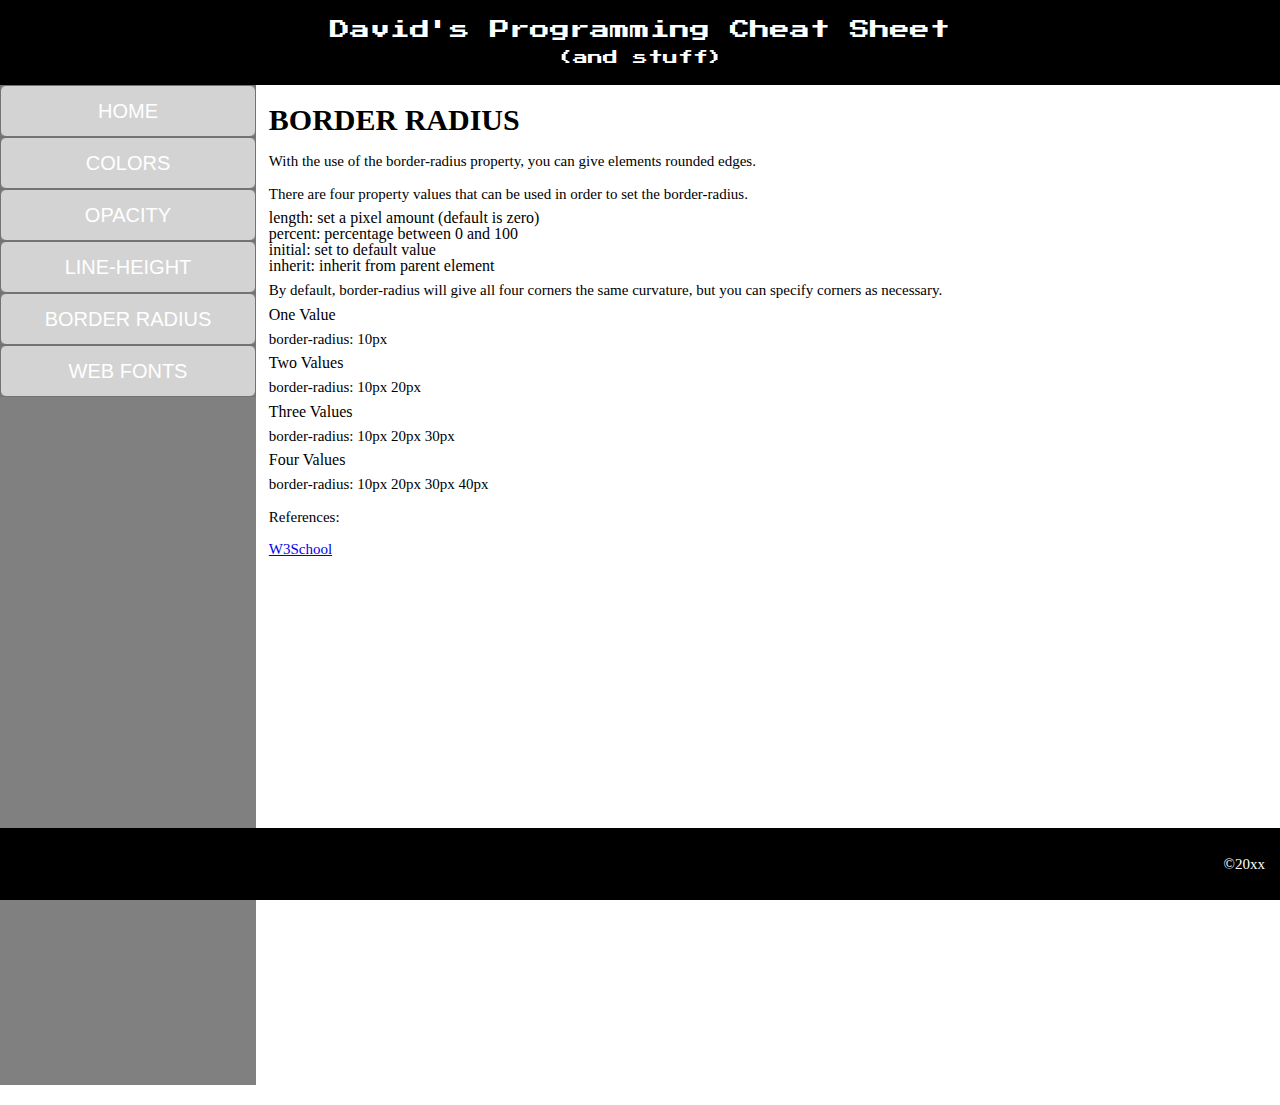
==== border-radius.html @ 512e5275 "updated general layout for page" ====
<!DOCTYPE html>
<html>
  <head>
    <meta charset="utf-8">
    <title>Home</title>
    <link href="style.css" rel="stylesheet"/>
  </head>
  <body>
    <header>
      <h1 id="title">David's Programming Cheat Sheet</h1>
      <h2 id="sub-title">(and stuff)</h2>
    </header>

    <div class="container">

      <nav>
        <a class="nav-button" href="index.html">
          <div class="buttons">
            HOME
          </div>
        </a>

        <a class="nav-button" href="colors.html">
          <div class="buttons">
            COLORS
          </div>
        </a>

        <a class="nav-button" href="opacity.html">
          <div class="buttons">
            OPACITY
          </div>
        </a>

        <a class="nav-button" href="line-height.html">
          <div class="buttons">
            LINE-HEIGHT
          </div>
        </a>

        <a class="nav-button" href="border-radius.html">
          <div class="buttons">
            BORDER RADIUS
          </div>
        </a>

        <a class="nav-button" href="web-fonts.html">
          <div class="buttons">
            WEB FONTS
          </div>
        </a>

      </nav>

      <div class="content">
        <h1>BORDER RADIUS</h1>

        <p>With the use of the border-radius property, you can give elements rounded edges.</p>

        <p>There are four property values that can be used in order to set the border-radius.</p>
        <ul>
          <li>length: set a pixel amount (default is zero)</li>
          <li>percent: percentage between 0 and 100</li>
          <li>initial: set to default value</li>
          <li>inherit: inherit from parent element</li>
        </ul>

        <p>By default, border-radius will give all four corners the same curvature, but you can specify corners as necessary.</p>

        <ol>
          <li>One Value
            <p>border-radius: 10px</p>
            <div class="one-value"></div>
          </li>

          <li>Two Values
            <p>border-radius: 10px 20px</p>
            <div class="two-values"></div>
          </li>

          <li>Three Values
            <p>border-radius: 10px 20px 30px</p>
            <div class="three-values"></div>
          </li>

          <li>Four Values
            <p>border-radius: 10px 20px 30px 40px</p>
            <div class="four-values"></div>
          </li>
        </ol>

        <p>References:</p>
        <p><a href="https://www.w3schools.com/cssref/css3_pr_border-radius.asp">W3School</a></p>
      </div>

    </div>

    <footer>
      <p>©20xx</p>
    </footer>


  </body>
</html>
---- style.css ----
@import url('https://fonts.googleapis.com/css?family=Press+Start+2P');



/* http://meyerweb.com/eric/tools/css/reset/
   v2.0 | 20110126
   License: none (public domain)
*/

html, body, div, span, applet, object, iframe,
h1, h2, h3, h4, h5, h6, p, blockquote, pre,
a, abbr, acronym, address, big, cite, code,
del, dfn, em, img, ins, kbd, q, s, samp,
small, strike, strong, sub, sup, tt, var,
b, u, i, center,
dl, dt, dd, ol, ul, li,
fieldset, form, label, legend,
table, caption, tbody, tfoot, thead, tr, th, td,
article, aside, canvas, details, embed,
figure, figcaption, footer, header, hgroup,
menu, nav, output, ruby, section, summary,
time, mark, audio, video {
	margin: 0;
	padding: 0;
	border: 0;
	font-size: 100%;
	font: inherit;
	vertical-align: baseline;
}
/* HTML5 display-role reset for older browsers */
article, aside, details, figcaption, figure,
footer, header, hgroup, menu, nav, section {
	display: block;
}
body {
	line-height: 1;
}
ol, ul {
	list-style: none;
}
blockquote, q {
	quotes: none;
}
blockquote:before, blockquote:after,
q:before, q:after {
	content: '';
	content: none;
}
table {
	border-collapse: collapse;
	border-spacing: 0;
}


/* ************************************************** */
/*                       HEADER                       */
/* ************************************************** */

header {
  font-family: 'Press Start 2P', cursive;
  color: white;
  background-color: black;
  text-align: center;
  padding: 20px 0 20px 0;
  width: 100%;
  position: fixed;
  top: 0;
}

#title {
  font-size: 20px;

}

#sub-title {
  font-size: 15px;
	padding-top: 10px;
}

/* ****************************************************** */
/*                       MAIN AREA                        */
/* ****************************************************** */

.container {
  margin-top: 85px;
  margin-bottom: 50px;

}

/* ****************************************************** */
/*                       NAVIGATION                       */
/* ****************************************************** */

nav {
  background-color: grey;
  width: 20%;
  height: 1000px;
  float: left;
  color: black;
}

nav > a {
  border: rgba(108, 108, 108, 0.63) 1px solid;
  display: block;
  color: white;
  text-decoration: none;
}

.buttons {
  background-color: lightgrey;
  font-family: Helvetica, sans-serif;
  font-size: 20px;
  padding: 15px 0;
  display: block;
  text-align: center;
  border-radius: 5px;
}

.buttons:hover {
  background-color: rgba(232, 232, 232, 0.5);
  color: rgba(0, 3, 255, 0.55);
}

/* *************************************************** */
/*                       CONTENT                       */
/* *************************************************** */

.content {
  width: 79%;
  height: 1000px;
  float: right;
  color: black;
  padding-top: 20px;
  padding-left: 10px;
}

.content h1 {
	font-size: 30px;
	margin-bottom: 10px;
	font-weight: bold;
}

.content h2 {
	font-size: 25px;
	padding: 10px 0;
	font-weight: bold;
	text-decoration: underline;
}

.content h3 {
	font-size: 20px;
	font-style: italic;
	margin: 30px 0 10px 0;
}

p {
	font-style: normal;
	padding: 5px 0;
	font-size: 15px;
	line-height: 1.5;
}

/* ************************************************** */
/*                       FOOTER                       */
/* ************************************************** */

footer {
  position:fixed;
  color: white;
  font-size: 10px;
  background-color:black;
  text-align: right;
  bottom:0px;
  left:0px;
  right:0px;
  padding: 20px 15px 20px 0;
}
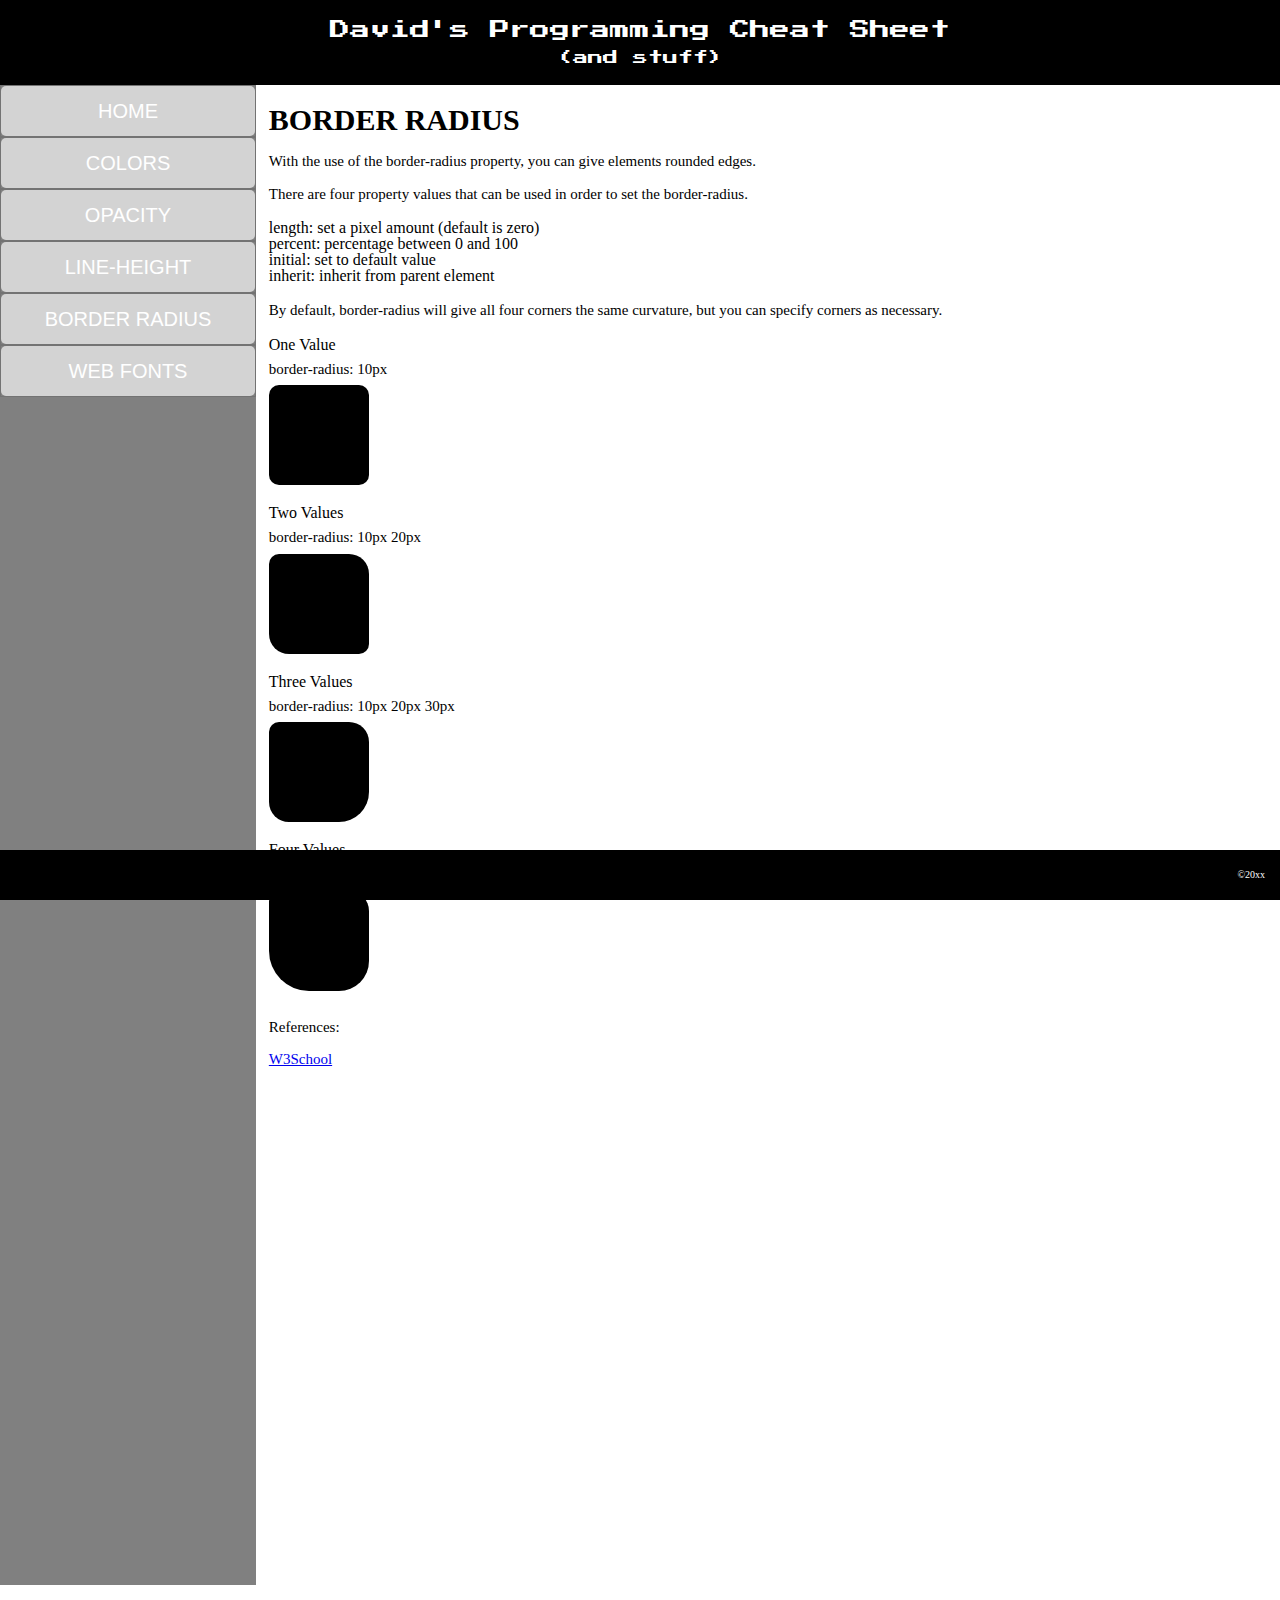
==== commit b1f257bb: "updated title in head" ====
--- a/border-radius.html
+++ b/border-radius.html
@@ -2,8 +2,9 @@
 <html>
   <head>
     <meta charset="utf-8">
-    <title>Home</title>
+    <title>Border Radius</title>
     <link href="style.css" rel="stylesheet"/>
+    <link href="border-radius-style.css" rel="stylesheet"/>
   </head>
   <body>
     <header>
--- a/style.css
+++ b/style.css
@@ -94,7 +94,7 @@
 nav {
   background-color: grey;
   width: 20%;
-  height: 1000px;
+  height: 1500px;
   float: left;
   color: black;
 }
@@ -127,7 +127,7 @@
 
 .content {
   width: 79%;
-  height: 1000px;
+  height: 1500px;
   float: right;
   color: black;
   padding-top: 20px;
@@ -153,7 +153,11 @@
 	margin: 30px 0 10px 0;
 }
 
-p {
+.content ul, ol {
+	margin: 10px 0;
+}
+
+.content p {
 	font-style: normal;
 	padding: 5px 0;
 	font-size: 15px;
--- a/border-radius-style.css
+++ b/border-radius-style.css
@@ -0,0 +1,31 @@
+.four-values {
+  border-radius: 10px 20px 30px 40px;
+  width: 100px;
+  height: 100px;
+  background-color: black;
+  margin-bottom: 20px;
+}
+
+.three-values {
+  border-radius: 10px 20px 30px;
+  width: 100px;
+  height: 100px;
+  background-color: black;
+  margin-bottom: 20px;
+}
+
+.two-values {
+  border-radius: 10px 20px;
+  width: 100px;
+  height: 100px;
+  background-color: black;
+  margin-bottom: 20px;
+}
+
+.one-value {
+  border-radius: 10px;
+  width: 100px;
+  height: 100px;
+  background-color: black;
+  margin-bottom: 20px;
+}
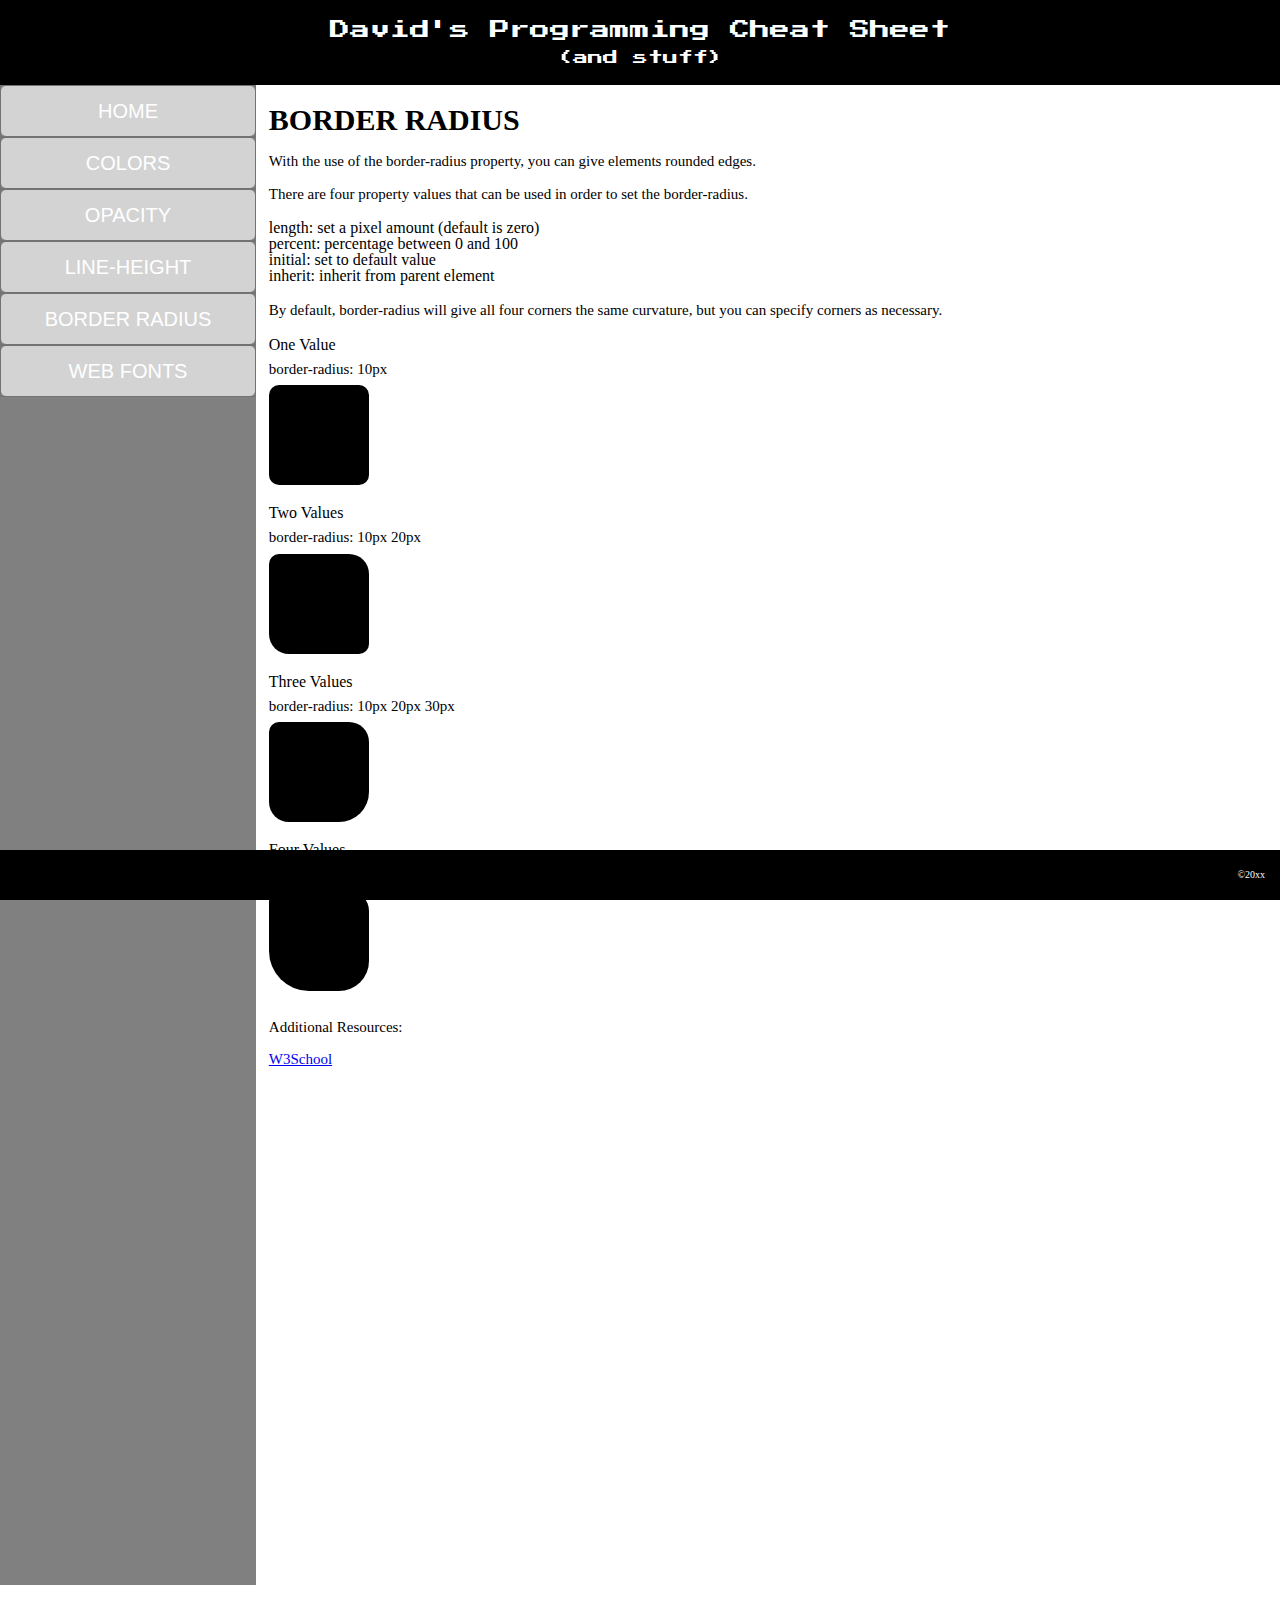
==== commit 3933d4f7: "updated resource note at bottom" ====
--- a/border-radius.html
+++ b/border-radius.html
@@ -90,7 +90,7 @@
           </li>
         </ol>
 
-        <p>References:</p>
+        <p class="add-res">Additional Resources:</p>
         <p><a href="https://www.w3schools.com/cssref/css3_pr_border-radius.asp">W3School</a></p>
       </div>
 
--- a/style.css
+++ b/style.css
@@ -126,12 +126,13 @@
 /* *************************************************** */
 
 .content {
-  width: 79%;
+  width: 72%;
   height: 1500px;
   float: right;
   color: black;
   padding-top: 20px;
   padding-left: 10px;
+	margin-right: 7%;
 }
 
 .content h1 {
@@ -164,6 +165,15 @@
 	line-height: 1.5;
 }
 
+.content img {
+	width: 800px;
+	display: block;
+	margin: 0 auto;
+	border-radius: 5px;
+	margin-top: 15px;
+	border: 1px black solid;
+}
+
 /* ************************************************** */
 /*                       FOOTER                       */
 /* ************************************************** */
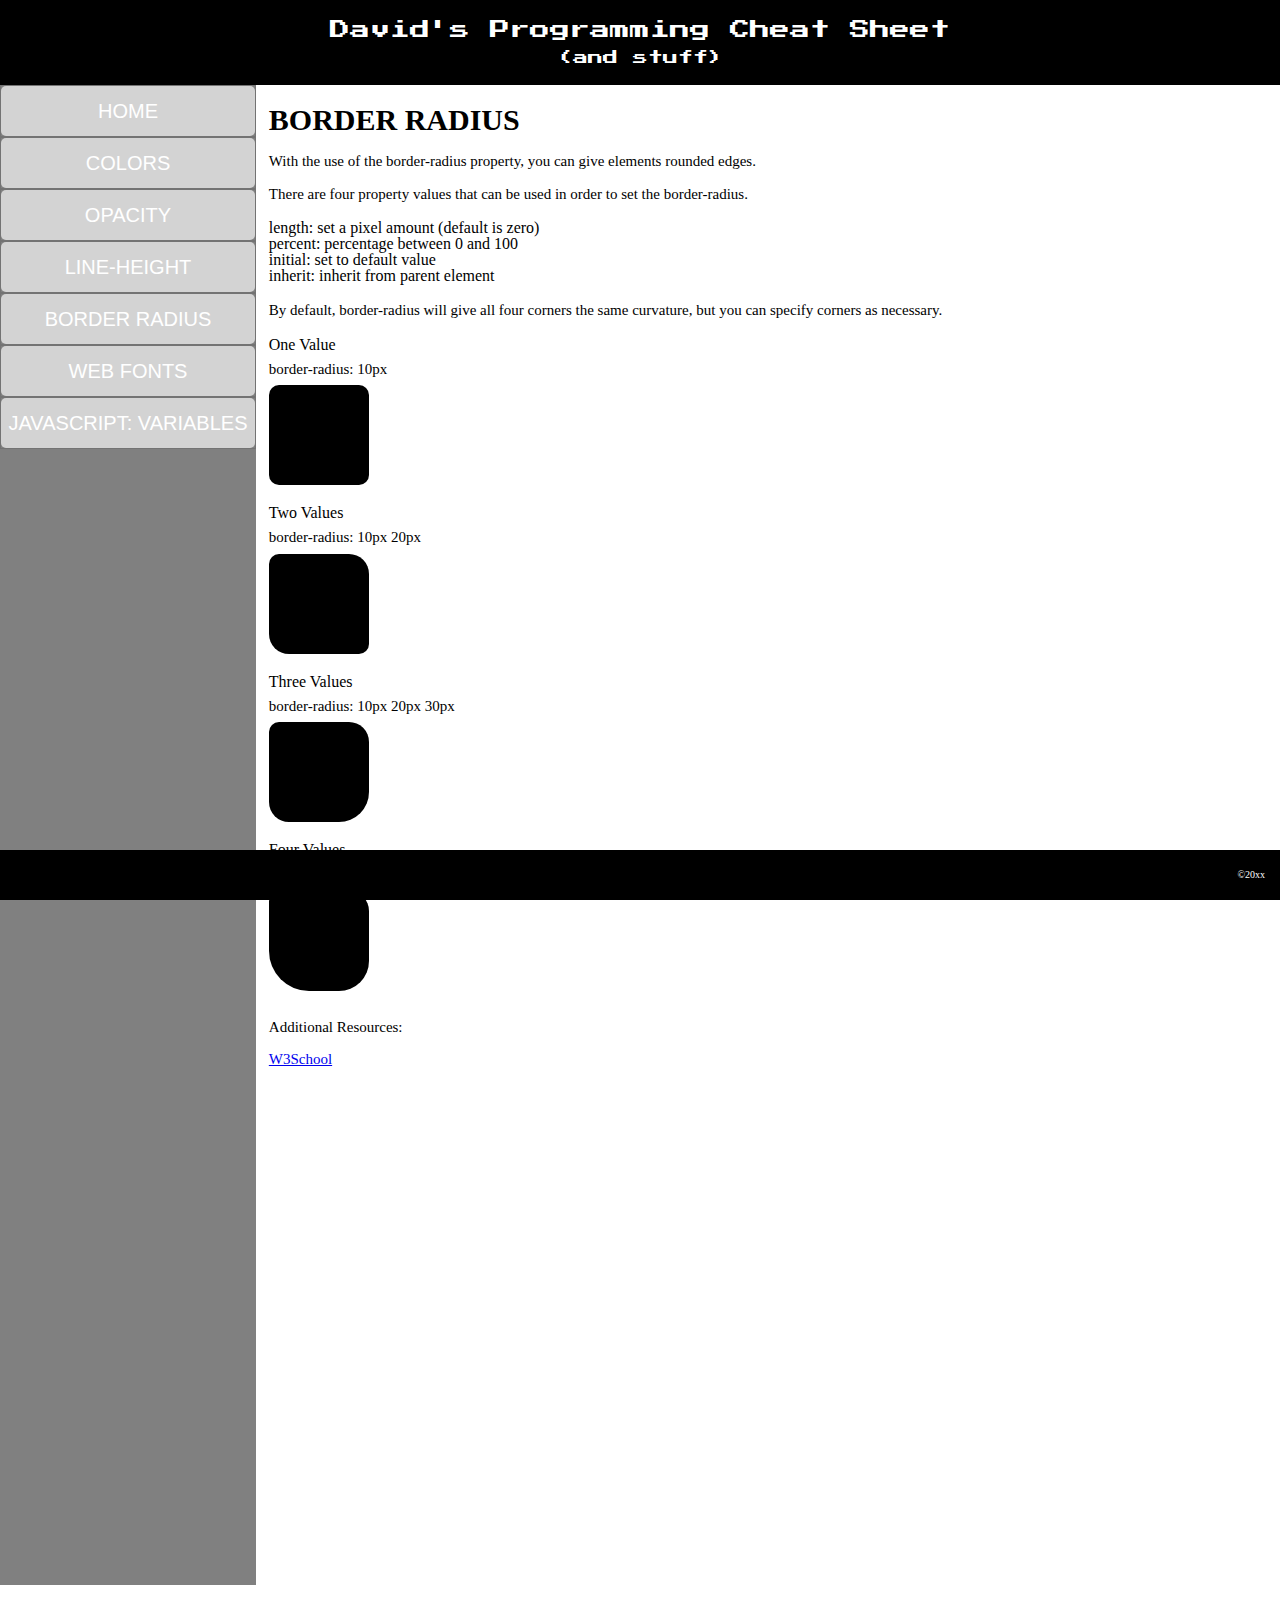
==== commit 71d60447: "created javascript-variables.html. transferred css files into style folder. fixed internal links in " ====
--- a/border-radius.html
+++ b/border-radius.html
@@ -3,8 +3,8 @@
   <head>
     <meta charset="utf-8">
     <title>Border Radius</title>
-    <link href="style.css" rel="stylesheet"/>
-    <link href="border-radius-style.css" rel="stylesheet"/>
+    <link href="style/style.css" rel="stylesheet"/>
+    <link href="style/border-radius-style.css" rel="stylesheet"/>
   </head>
   <body>
     <header>
@@ -48,6 +48,12 @@
         <a class="nav-button" href="web-fonts.html">
           <div class="buttons">
             WEB FONTS
+          </div>
+        </a>
+
+        <a class="nav-button" href="javascript-variables.html">
+          <div class="buttons">
+            JAVASCRIPT: VARIABLES
           </div>
         </a>
 
--- a/style/style.css
+++ b/style/style.css
@@ -0,0 +1,195 @@
+@import url('https://fonts.googleapis.com/css?family=Press+Start+2P');
+
+
+/* http://meyerweb.com/eric/tools/css/reset/
+   v2.0 | 20110126
+   License: none (public domain)
+*/
+
+html, body, div, span, applet, object, iframe,
+h1, h2, h3, h4, h5, h6, p, blockquote, pre,
+a, abbr, acronym, address, big, cite, code,
+del, dfn, em, img, ins, kbd, q, s, samp,
+small, strike, strong, sub, sup, tt, var,
+b, u, i, center,
+dl, dt, dd, ol, ul, li,
+fieldset, form, label, legend,
+table, caption, tbody, tfoot, thead, tr, th, td,
+article, aside, canvas, details, embed,
+figure, figcaption, footer, header, hgroup,
+menu, nav, output, ruby, section, summary,
+time, mark, audio, video {
+	margin: 0;
+	padding: 0;
+	border: 0;
+	font-size: 100%;
+	font: inherit;
+	vertical-align: baseline;
+}
+/* HTML5 display-role reset for older browsers */
+article, aside, details, figcaption, figure,
+footer, header, hgroup, menu, nav, section {
+	display: block;
+}
+body {
+	line-height: 1;
+}
+ol, ul {
+	list-style: none;
+}
+blockquote, q {
+	quotes: none;
+}
+blockquote:before, blockquote:after,
+q:before, q:after {
+	content: '';
+	content: none;
+}
+table {
+	border-collapse: collapse;
+	border-spacing: 0;
+}
+
+
+/* ************************************************** */
+/*                       HEADER                       */
+/* ************************************************** */
+
+header {
+  font-family: 'Press Start 2P', cursive;
+  color: white;
+  background-color: black;
+  text-align: center;
+  padding: 20px 0 20px 0;
+  width: 100%;
+  position: fixed;
+  top: 0;
+}
+
+#title {
+  font-size: 20px;
+
+}
+
+#sub-title {
+  font-size: 15px;
+	padding-top: 10px;
+}
+
+/* ****************************************************** */
+/*                       MAIN AREA                        */
+/* ****************************************************** */
+
+.container {
+  margin-top: 85px;
+  margin-bottom: 50px;
+
+}
+
+/* ****************************************************** */
+/*                       NAVIGATION                       */
+/* ****************************************************** */
+
+nav {
+  background-color: grey;
+  width: 20%;
+  height: 1500px;
+  float: left;
+  color: black;
+}
+
+nav > a {
+  border: rgba(108, 108, 108, 0.63) 1px solid;
+  display: block;
+  color: white;
+  text-decoration: none;
+}
+
+.buttons {
+  background-color: lightgrey;
+  font-family: Helvetica, sans-serif;
+  font-size: 20px;
+  padding: 15px 0;
+  display: block;
+  text-align: center;
+  border-radius: 5px;
+}
+
+.buttons:hover {
+  background-color: rgba(232, 232, 232, 0.5);
+  color: rgba(0, 3, 255, 0.55);
+}
+
+/* *************************************************** */
+/*                       CONTENT                       */
+/* *************************************************** */
+
+.content {
+  width: 72%;
+  height: 1500px;
+  float: right;
+  color: black;
+  padding-top: 20px;
+  padding-left: 10px;
+	margin-right: 7%;
+}
+
+.content h1 {
+	font-size: 30px;
+	margin-bottom: 10px;
+	font-weight: bold;
+}
+
+.content h2 {
+	font-size: 25px;
+	padding: 10px 0;
+	font-weight: bold;
+	text-decoration: underline;
+}
+
+.content h3 {
+	font-size: 20px;
+	font-style: italic;
+	margin: 30px 0 10px 0;
+}
+
+.content ul, ol {
+	margin: 10px 0;
+}
+
+.content p {
+	font-style: normal;
+	padding: 5px 0;
+	font-size: 15px;
+	line-height: 1.5;
+}
+
+.content img {
+	width: 800px;
+	display: block;
+	margin: 0 auto;
+	border-radius: 5px;
+	margin-top: 15px;
+	border: 1px black solid;
+}
+
+.add-res {
+  margin-top: 20px;
+}
+
+
+/* ************************************************** */
+/*                       FOOTER                       */
+/* ************************************************** */
+
+footer {
+  position:fixed;
+  color: white;
+  font-size: 10px;
+  background-color:black;
+  text-align: right;
+  bottom:0px;
+  left:0px;
+  right:0px;
+  padding: 20px 15px 20px 0;
+}
--- a/style/border-radius-style.css
+++ b/style/border-radius-style.css
@@ -0,0 +1,31 @@
+.four-values {
+  border-radius: 10px 20px 30px 40px;
+  width: 100px;
+  height: 100px;
+  background-color: black;
+  margin-bottom: 20px;
+}
+
+.three-values {
+  border-radius: 10px 20px 30px;
+  width: 100px;
+  height: 100px;
+  background-color: black;
+  margin-bottom: 20px;
+}
+
+.two-values {
+  border-radius: 10px 20px;
+  width: 100px;
+  height: 100px;
+  background-color: black;
+  margin-bottom: 20px;
+}
+
+.one-value {
+  border-radius: 10px;
+  width: 100px;
+  height: 100px;
+  background-color: black;
+  margin-bottom: 20px;
+}
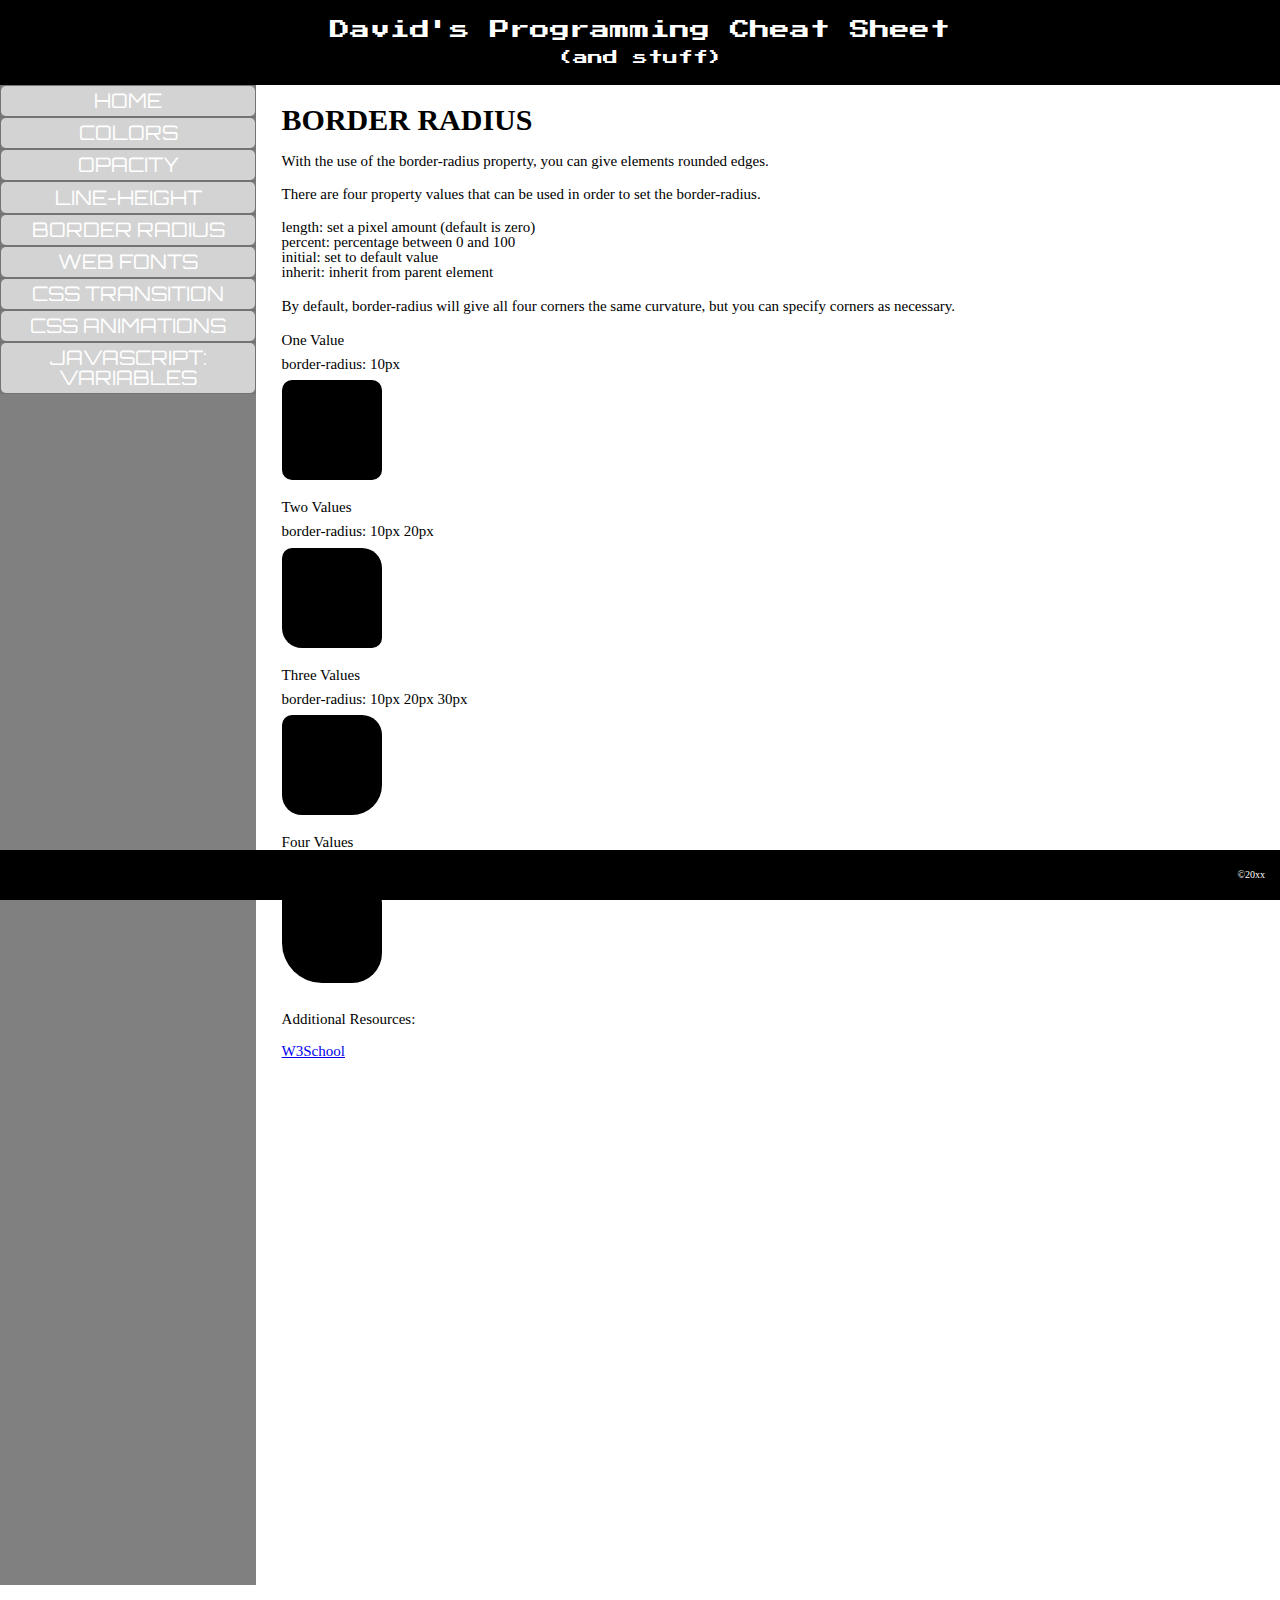
==== commit dc1fc2fa: "add css transition and css animations buttons to every page" ====
--- a/border-radius.html
+++ b/border-radius.html
@@ -48,6 +48,18 @@
         <a class="nav-button" href="web-fonts.html">
           <div class="buttons">
             WEB FONTS
+          </div>
+        </a>
+
+        <a class="nav-button" href="css-transition.html">
+          <div class="buttons">
+            CSS TRANSITION
+          </div>
+        </a>
+
+        <a class="nav-button" href="css-animations.html">
+          <div class="buttons">
+            CSS ANIMATIONS
           </div>
         </a>
 
--- a/style/style.css
+++ b/style/style.css
@@ -1,4 +1,4 @@
-@import url('https://fonts.googleapis.com/css?family=Press+Start+2P');
+@import url('https://fonts.googleapis.com/css?family=Orbitron|Press+Start+2P');
 
 
 /* http://meyerweb.com/eric/tools/css/reset/
@@ -107,9 +107,9 @@
 
 .buttons {
   background-color: lightgrey;
-  font-family: Helvetica, sans-serif;
+  font-family: 'Orbitron', sans-serif;
   font-size: 20px;
-  padding: 15px 0;
+  padding: 2% 0;
   display: block;
   text-align: center;
   border-radius: 5px;
@@ -125,12 +125,12 @@
 /* *************************************************** */
 
 .content {
-  width: 72%;
+  width: 70%;
   height: 1500px;
-  float: right;
+  float: left;
   color: black;
   padding-top: 20px;
-  padding-left: 10px;
+  padding-left: 2%;
 	margin-right: 7%;
 }
 
@@ -155,6 +155,7 @@
 
 .content ul, ol {
 	margin: 10px 0;
+	font-size: 15px;
 }
 
 .content p {
@@ -164,8 +165,8 @@
 	line-height: 1.5;
 }
 
-.content img {
-	width: 800px;
+.kitties {
+	width: 75%;
 	display: block;
 	margin: 0 auto;
 	border-radius: 5px;
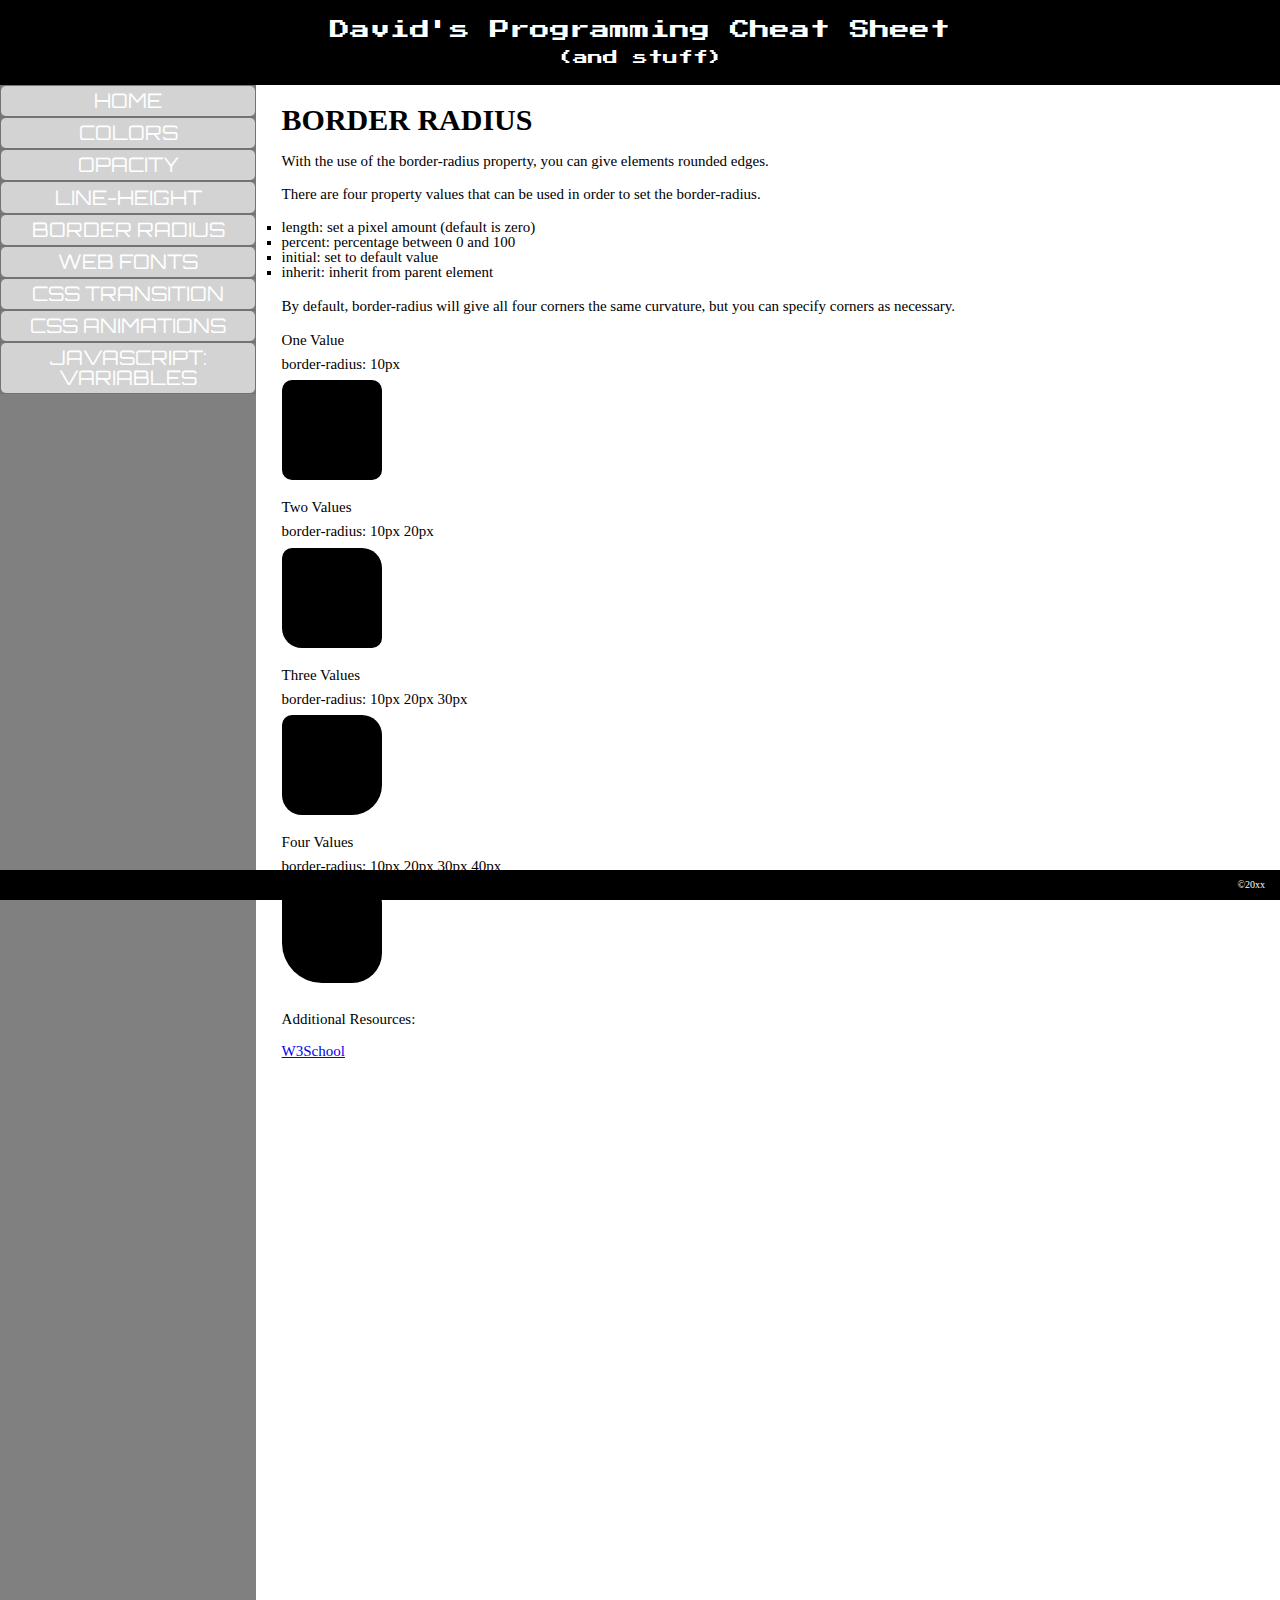
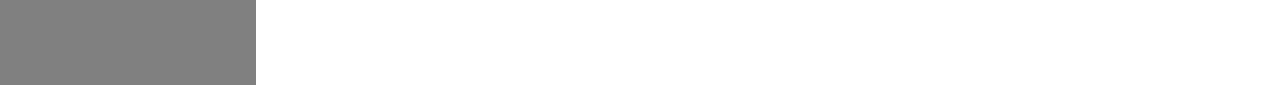
==== commit 2193a175: "created scss documents across the page" ====
--- a/border-radius.html
+++ b/border-radius.html
@@ -4,7 +4,6 @@
     <meta charset="utf-8">
     <title>Border Radius</title>
     <link href="style/style.css" rel="stylesheet"/>
-    <link href="style/border-radius-style.css" rel="stylesheet"/>
   </head>
   <body>
     <header>
--- a/style/style.css
+++ b/style/style.css
@@ -1,11 +1,8 @@
-@import url('https://fonts.googleapis.com/css?family=Orbitron|Press+Start+2P');
-
-
+@import url("https://fonts.googleapis.com/css?family=Orbitron|Press+Start+2P|VT323");
 /* http://meyerweb.com/eric/tools/css/reset/
    v2.0 | 20110126
    License: none (public domain)
 */
-
 html, body, div, span, applet, object, iframe,
 h1, h2, h3, h4, h5, h6, p, blockquote, pre,
 a, abbr, acronym, address, big, cite, code,
@@ -19,41 +16,35 @@
 figure, figcaption, footer, header, hgroup,
 menu, nav, output, ruby, section, summary,
 time, mark, audio, video {
-	margin: 0;
-	padding: 0;
-	border: 0;
-	font-size: 100%;
-	font: inherit;
-	vertical-align: baseline;
-}
+  margin: 0;
+  padding: 0;
+  border: 0;
+  font-size: 100%;
+  font: inherit;
+  vertical-align: baseline; }
+
 /* HTML5 display-role reset for older browsers */
 article, aside, details, figcaption, figure,
 footer, header, hgroup, menu, nav, section {
-	display: block;
-}
+  display: block; }
+
 body {
-	line-height: 1;
-}
+  line-height: 1; }
+
 ol, ul {
-	list-style: none;
-}
+  list-style: none; }
+
 blockquote, q {
-	quotes: none;
-}
+  quotes: none; }
+
 blockquote:before, blockquote:after,
 q:before, q:after {
-	content: '';
-	content: none;
-}
+  content: '';
+  content: none; }
+
 table {
-	border-collapse: collapse;
-	border-spacing: 0;
-}
-
-
-/* ************************************************** */
-/*                       HEADER                       */
-/* ************************************************** */
+  border-collapse: collapse;
+  border-spacing: 0; }
 
 header {
   font-family: 'Press Start 2P', cursive;
@@ -63,47 +54,31 @@
   padding: 20px 0 20px 0;
   width: 100%;
   position: fixed;
-  top: 0;
-}
+  top: 0; }
 
 #title {
-  font-size: 20px;
-
-}
+  font-size: 20px; }
 
 #sub-title {
   font-size: 15px;
-	padding-top: 10px;
-}
-
-/* ****************************************************** */
-/*                       MAIN AREA                        */
-/* ****************************************************** */
+  padding-top: 10px; }
 
 .container {
   margin-top: 85px;
-  margin-bottom: 50px;
-
-}
-
-/* ****************************************************** */
-/*                       NAVIGATION                       */
-/* ****************************************************** */
+  margin-bottom: 50px; }
 
 nav {
   background-color: grey;
   width: 20%;
-  height: 1500px;
+  min-height: 1600px;
   float: left;
-  color: black;
-}
+  color: black; }
 
 nav > a {
   border: rgba(108, 108, 108, 0.63) 1px solid;
   display: block;
   color: white;
-  text-decoration: none;
-}
+  text-decoration: none; }
 
 .buttons {
   background-color: lightgrey;
@@ -112,85 +87,195 @@
   padding: 2% 0;
   display: block;
   text-align: center;
-  border-radius: 5px;
-}
+  border-radius: 5px; }
 
 .buttons:hover {
   background-color: rgba(232, 232, 232, 0.5);
-  color: rgba(0, 3, 255, 0.55);
-}
-
-/* *************************************************** */
-/*                       CONTENT                       */
-/* *************************************************** */
+  color: rgba(0, 3, 255, 0.55); }
 
 .content {
   width: 70%;
-  height: 1500px;
   float: left;
   color: black;
   padding-top: 20px;
   padding-left: 2%;
-	margin-right: 7%;
-}
+  margin-right: 7%; }
 
 .content h1 {
-	font-size: 30px;
-	margin-bottom: 10px;
-	font-weight: bold;
-}
+  font-size: 30px;
+  margin-bottom: 10px;
+  font-weight: bold; }
 
 .content h2 {
-	font-size: 25px;
-	padding: 10px 0;
-	font-weight: bold;
-	text-decoration: underline;
-}
+  font-size: 25px;
+  padding: 10px 0;
+  font-weight: bold;
+  text-decoration: underline; }
 
 .content h3 {
-	font-size: 20px;
-	font-style: italic;
-	margin: 30px 0 10px 0;
-}
+  font-size: 20px;
+  font-style: italic;
+  margin: 30px 0 10px 0; }
 
 .content ul, ol {
-	margin: 10px 0;
-	font-size: 15px;
-}
+  margin: 10px 0;
+  font-size: 15px; }
 
 .content p {
-	font-style: normal;
-	padding: 5px 0;
-	font-size: 15px;
-	line-height: 1.5;
-}
+  font-style: normal;
+  padding: 5px 0;
+  font-size: 15px;
+  line-height: 1.5; }
 
 .kitties {
-	width: 75%;
-	display: block;
-	margin: 0 auto;
-	border-radius: 5px;
-	margin-top: 15px;
-	border: 1px black solid;
-}
+  width: 75%;
+  display: block;
+  margin: 0 auto;
+  border-radius: 5px;
+  margin-top: 15px;
+  border: 1px black solid; }
 
 .add-res {
-  margin-top: 20px;
-}
-
-
-/* ************************************************** */
-/*                       FOOTER                       */
-/* ************************************************** */
+  margin-top: 20px; }
 
 footer {
-  position:fixed;
+  position: fixed;
   color: white;
   font-size: 10px;
-  background-color:black;
+  background-color: black;
   text-align: right;
-  bottom:0px;
-  left:0px;
-  right:0px;
-  padding: 20px 15px 20px 0;
-}
+  bottom: 0px;
+  left: 0px;
+  right: 0px;
+  padding: 10px 15px 10px 0; }
+
+.four-values {
+  border-radius: 10px 20px 30px 40px;
+  width: 100px;
+  height: 100px;
+  background-color: black;
+  margin-bottom: 20px; }
+
+.three-values {
+  border-radius: 10px 20px 30px;
+  width: 100px;
+  height: 100px;
+  background-color: black;
+  margin-bottom: 20px; }
+
+.two-values {
+  border-radius: 10px 20px;
+  width: 100px;
+  height: 100px;
+  background-color: black;
+  margin-bottom: 20px; }
+
+.one-value {
+  border-radius: 10px;
+  width: 100px;
+  height: 100px;
+  background-color: black;
+  margin-bottom: 20px; }
+
+.red {
+  color: red; }
+
+.blue {
+  color: blue; }
+
+.green {
+  color: green; }
+
+.orange {
+  color: orange; }
+
+.yellow {
+  color: yellow; }
+
+.purple {
+  color: purple; }
+
+.light-steel-blue {
+  color: lightsteelblue; }
+
+.pale-goldenrod {
+  color: palegoldenrod; }
+
+.plum {
+  color: plum; }
+
+.nav-button {
+  text-decoration: none; }
+
+.left-panel a {
+  color: black; }
+
+.left-panel a:visited {
+  color: black; }
+
+.hex-red {
+  color: #FF0000; }
+
+.lighter-hex-red {
+  color: #ff7777; }
+
+#new-color {
+  color: #9136ff; }
+
+.example {
+  margin-left: 20px; }
+
+.types-of-variables {
+  margin-left: 20px; }
+
+ul {
+  list-style: square; }
+
+.chrome-variables {
+  width: 75%;
+  display: block;
+  margin: 0 auto;
+  border-radius: 5px;
+  margin-top: 15px;
+  border: 1px black solid; }
+
+#fully-opaque {
+  background-color: black;
+  width: 100px;
+  height: 100px; }
+
+#seventy-five-opaque {
+  background-color: rgba(0, 0, 0, 0.75);
+  width: 100px;
+  height: 100px; }
+
+#fifty-opaque {
+  background-color: rgba(0, 0, 0, 0.5);
+  width: 100px;
+  height: 100px; }
+
+#twenty-five-opaque {
+  background-color: rgba(0, 0, 0, 0.25);
+  width: 100px;
+  height: 100px; }
+
+#ten-opaque {
+  background-color: rgba(0, 0, 0, 0.1);
+  width: 100px;
+  height: 100px; }
+
+.note {
+  font-weight: bold; }
+
+.sample-text {
+  padding-left: 20px; }
+
+#vt323 {
+  font-family: 'VT323', monospace;
+  font-size: 20px; }
+
+#press-start {
+  font-family: 'Press Start 2P', cursive; }
+
+#orbitron {
+  font-family: 'Orbitron', sans-serif; }
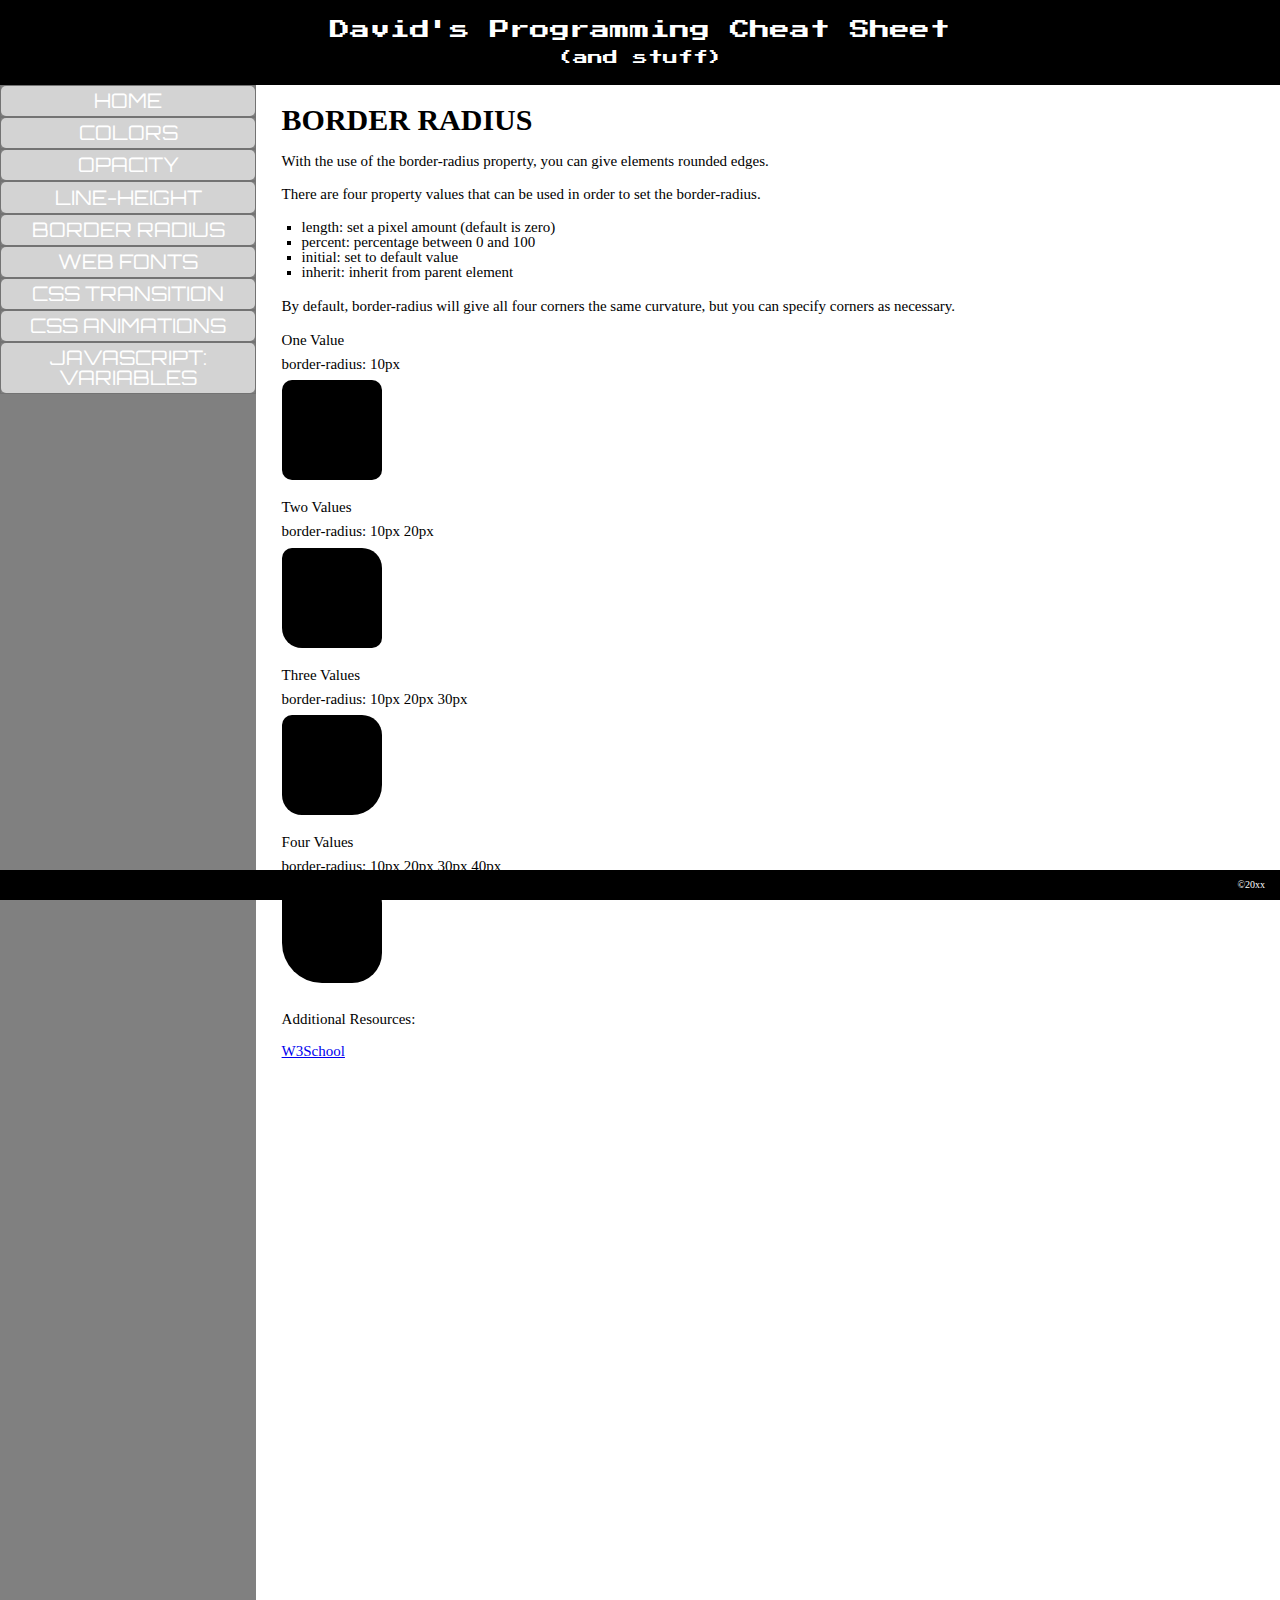
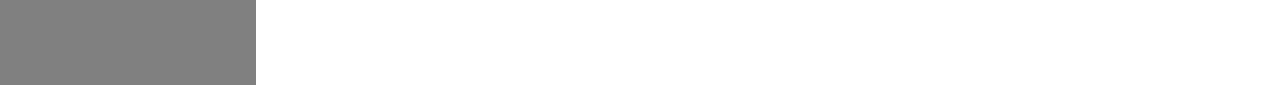
==== commit bef06990: "updated bulletpoints and renamed some files" ====
--- a/border-radius.html
+++ b/border-radius.html
@@ -76,7 +76,7 @@
         <p>With the use of the border-radius property, you can give elements rounded edges.</p>
 
         <p>There are four property values that can be used in order to set the border-radius.</p>
-        <ul>
+        <ul class="border-list">
           <li>length: set a pixel amount (default is zero)</li>
           <li>percent: percentage between 0 and 100</li>
           <li>initial: set to default value</li>
--- a/style/style.css
+++ b/style/style.css
@@ -149,6 +149,9 @@
   right: 0px;
   padding: 10px 15px 10px 0; }
 
+.border-list {
+  padding-left: 20px; }
+
 .four-values {
   border-radius: 10px 20px 30px 40px;
   width: 100px;
@@ -176,6 +179,21 @@
   height: 100px;
   background-color: black;
   margin-bottom: 20px; }
+
+#lh-1 {
+  margin-left: 25px; }
+
+#lh-1point5 {
+  line-height: 1.5;
+  margin-left: 25px; }
+
+#lh-2 {
+  line-height: 2;
+  margin-left: 25px; }
+
+#lh-5 {
+  line-height: 5;
+  margin-left: 25px; }
 
 .red {
   color: red; }
